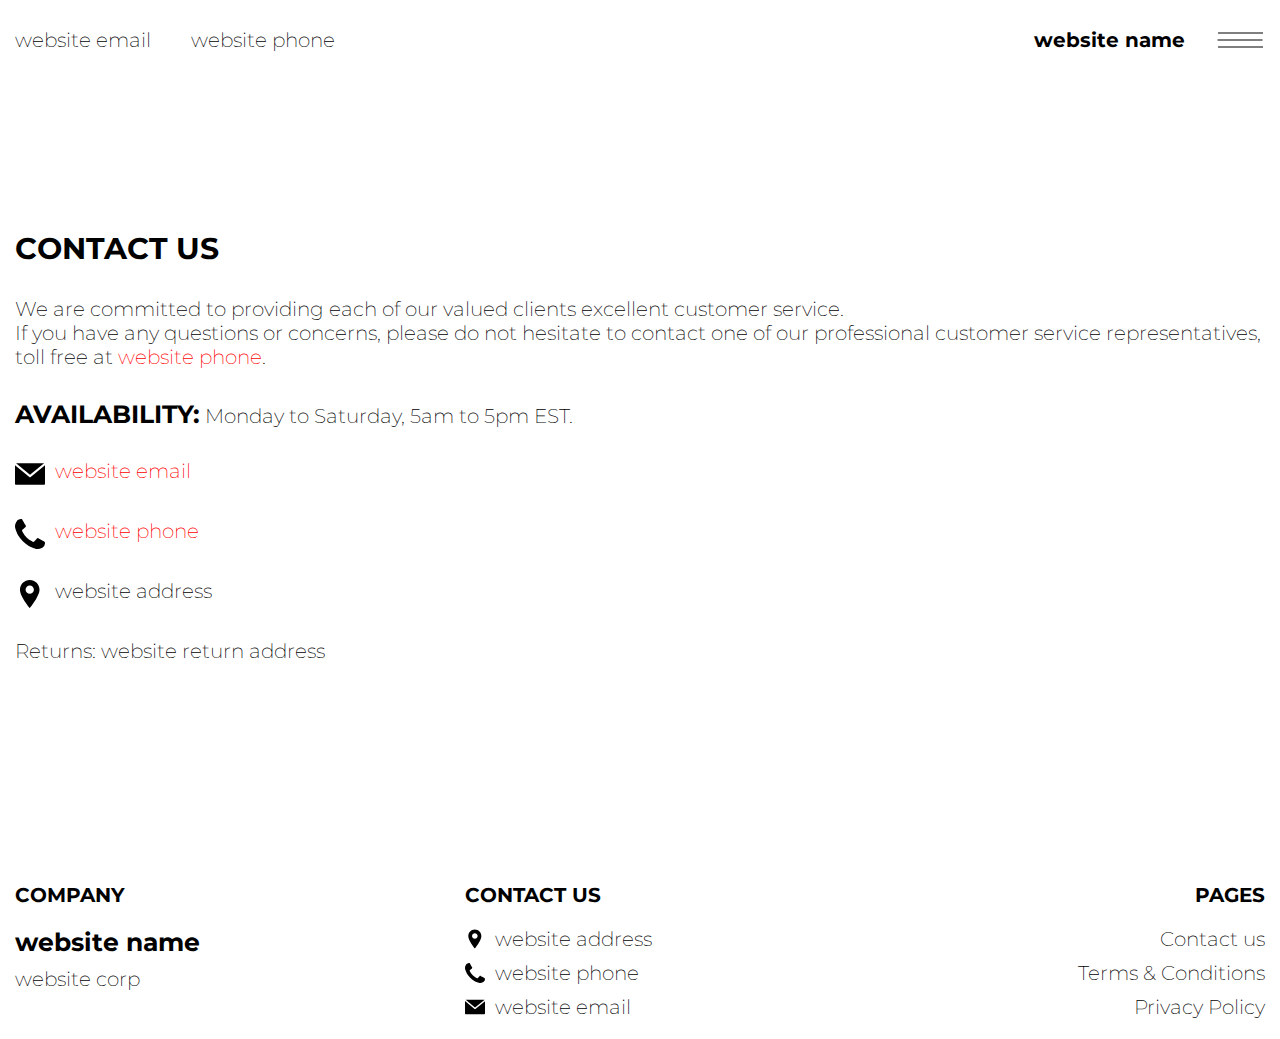
==== contact.html @ c5ea5ec1 "+" ====
<!DOCTYPE html>
<html lang="en">

<head>
    <meta charset="UTF-8">
    <meta http-equiv="X-UA-Compatible" content="IE=edge">
    <meta name="viewport" content="width=device-width, initial-scale=1.0">
    <link rel="stylesheet" href="./css/style.css">
    <title>(site_name)</title>
</head>

<body>
  <div class="header__wrapper">
    <div class="container">


      <header class="header">
        <div class="header__top">
          <div class="header__btn-block">
            <a href="./index.html" class="header__logo logo js_website-name"></a>
            <button class="header__btn js_menu-btn">
              <span></span>
            </button>
            
          </div>
          <div class="header__social-links-box">
            <a href="" class="nav__link js_website-email"></a>
            <a href="" class="nav__link js_website-phone"></a>
          </div>

          <nav class="nav js_menu">
          
            
         
            <ul class="nav__list">
              <li class="nav__item">
                <a href="./contact.html" class="nav__link">Contact us</a>
              </li>
              <li class="nav__item">
                <a href="./terms.html" class="nav__link">Terms & Conditions</a>
              </li>
              <li class="nav__item">
                <a href="./policy.html" class="nav__link">Privacy Policy</a>
              </li>
            </ul>
          </nav>

        </div>

      </header>

    </div>
  </div>

    <main class="main">
        <div class="container">
            <section class="text-section">
           
                <h1 class="sub-title">Contact us</h1>
                <p class="text">We are committed to providing each of our valued clients excellent customer
                    service. <br>If you have any questions or concerns, please do not hesitate to contact one of our
                    professional customer service representatives, toll free at <a href="" class="link js_website-phone"></a>.</p>
                <p class="text"><span class="bold">Availability:</span> Monday to Saturday, 5am to 5pm EST.</p>
  
                    <p class="text contact__text">
                        <svg class="contact__icon"  xmlns="http://www.w3.org/2000/svg"
                        xmlns:xlink="http://www.w3.org/1999/xlink" x="0px" y="0px" viewBox="0 0 477.867 477.867"
                        style="enable-background:new 0 0 477.867 477.867;" xml:space="preserve">
                        <g>
                            <g>
                                <path
                                    d="M460.8,68.267H17.067l221.867,182.75L463.309,68.779C462.488,68.539,461.649,68.368,460.8,68.267z" />
                            </g>
                        </g>
                        <g>
                            <g>
                                <path d="M249.702,286.31c-6.288,5.149-15.335,5.149-21.623,0L0,98.406v294.127c0,9.426,7.641,17.067,17.067,17.067H460.8
			                        c9.426,0,17.067-7.641,17.067-17.067V100.932L249.702,286.31z" />
                            </g>
                        </g>
                    </svg>
                        <a class="link js_website-email" target="_blank" href=""></a>
                    </p>
                   

                    <p class="text contact__text">
                        <svg class="contact__icon" 
                        xmlns="http://www.w3.org/2000/svg" xmlns:xlink="http://www.w3.org/1999/xlink" x="0px"
                        y="0px" viewBox="0 0 401.998 401.998"
                        style="enable-background:new 0 0 401.998 401.998;" xml:space="preserve">
                        <g>
                            <path
                                d="M401.129,311.475c-1.137-3.426-8.371-8.473-21.697-15.129c-3.61-2.098-8.754-4.949-15.41-8.566
                                    c-6.662-3.617-12.709-6.95-18.13-9.996c-5.432-3.045-10.521-5.995-15.276-8.846c-0.76-0.571-3.139-2.234-7.136-5
                                    c-4.001-2.758-7.375-4.805-10.14-6.14c-2.759-1.327-5.473-1.995-8.138-1.995c-3.806,0-8.56,2.714-14.268,8.135
                                    c-5.708,5.428-10.944,11.324-15.7,17.706c-4.757,6.379-9.802,12.275-15.126,17.7c-5.332,5.427-9.713,8.138-13.135,8.138
                                    c-1.718,0-3.86-0.479-6.427-1.424c-2.566-0.951-4.518-1.766-5.858-2.423c-1.328-0.671-3.607-1.999-6.845-4.004
                                    c-3.244-1.999-5.048-3.094-5.428-3.285c-26.075-14.469-48.438-31.029-67.093-49.676c-18.649-18.658-35.211-41.019-49.676-67.097
                                    c-0.19-0.381-1.287-2.19-3.284-5.424c-2-3.237-3.333-5.518-3.999-6.854c-0.666-1.331-1.475-3.283-2.425-5.852
                                    s-1.427-4.709-1.427-6.424c0-3.424,2.713-7.804,8.138-13.134c5.424-5.327,11.326-10.373,17.7-15.128
                                    c6.379-4.755,12.275-9.991,17.701-15.699c5.424-5.711,8.136-10.467,8.136-14.273c0-2.663-0.666-5.378-1.997-8.137
                                    c-1.332-2.765-3.378-6.139-6.139-10.138c-2.762-3.997-4.427-6.374-4.999-7.139c-2.852-4.755-5.799-9.846-8.848-15.271
                                    c-3.049-5.424-6.377-11.47-9.995-18.131c-3.615-6.658-6.468-11.799-8.564-15.415C98.986,9.233,93.943,1.997,90.516,0.859
                                    C89.183,0.288,87.183,0,84.521,0c-5.142,0-11.85,0.95-20.129,2.856c-8.282,1.903-14.799,3.899-19.558,5.996
                                    c-9.517,3.995-19.604,15.605-30.264,34.826C4.863,61.566,0.01,79.271,0.01,96.78c0,5.135,0.333,10.131,0.999,14.989
                                    c0.666,4.853,1.856,10.326,3.571,16.418c1.712,6.09,3.093,10.614,4.137,13.56c1.045,2.948,2.996,8.229,5.852,15.845
                                    c2.852,7.614,4.567,12.275,5.138,13.988c6.661,18.654,14.56,35.307,23.695,49.964c15.03,24.362,35.541,49.539,61.521,75.521
                                    c25.981,25.98,51.153,46.49,75.517,61.526c14.655,9.134,31.314,17.032,49.965,23.698c1.714,0.568,6.375,2.279,13.986,5.141
                                    c7.614,2.854,12.897,4.805,15.845,5.852c2.949,1.048,7.474,2.43,13.559,4.145c6.098,1.715,11.566,2.905,16.419,3.576
                                    c4.856,0.657,9.853,0.996,14.989,0.996c17.508,0,35.214-4.856,53.105-14.562c19.219-10.656,30.826-20.745,34.823-30.269
                                    c2.102-4.754,4.093-11.273,5.996-19.555c1.909-8.278,2.857-14.985,2.857-20.126C401.99,314.814,401.703,312.819,401.129,311.475z" />
                        </g>
                    </svg>
                        <a href="" class="link js_website-phone"></a>
                    </p>


                <p class="text contact__text">
                    <svg class="contact__icon" viewBox="-119 -21 682 682.66669"
                    xmlns="http://www.w3.org/2000/svg">
                   <path
                       d="m216.210938 0c-122.664063 0-222.460938 99.796875-222.460938 222.460938 0 154.175781 222.679688 417.539062 222.679688 417.539062s222.242187-270.945312 222.242187-417.539062c0-122.664063-99.792969-222.460938-222.460937-222.460938zm67.121093 287.597656c-18.507812 18.503906-42.8125 27.757813-67.121093 27.757813-24.304688 0-48.617188-9.253907-67.117188-27.757813-37.011719-37.007812-37.011719-97.226562 0-134.238281 17.921875-17.929687 41.761719-27.804687 67.117188-27.804687 25.355468 0 49.191406 9.878906 67.121093 27.804687 37.011719 37.011719 37.011719 97.230469 0 134.238281zm0 0" />
               </svg>
              
                    <span class="js_website-address"></span>
                </p>
                <p class="text">Returns: <span class="js_website-return-address"></span></p>
           
        </section>
        </div>
    </main>

    <div class="footer__wrapper">
      <div class="container">
        <footer class="footer">
          <ul class="footer__list">
            <li class="footer__item">
              <ul class="footer__sublist">
                <li class="footer__subitem">
                  <h4 class="footer__title">Company</h4>
                </li>
                <li class="footer__subitem">
                  <a href="./index.html" class="footer__logo-link js_website-name">website name</a>
                </li>
                <li class="footer__subitem">
                  <p class="text footer__text js_website-corp">website corp</p>
                </li>
              </ul>
            </li>
            <li class="footer__item">
              <ul class="footer__sublist">
                <li class="footer__subitem">
                  <h4 class="footer__title">Contact us</h4>
                </li>
                <li class="footer__subitem footer__icon-box">
  
                  <img src="./img/placeholder.svg" alt="" class="footer__icon">
                  <span class="text footer__text  js_website-address">website address</span>
                </li>
                <li class="footer__subitem footer__icon-box">
  
                  <img src="./img/telephone.svg" alt="" class="footer__icon">
                  <a href="tel:website phone" class="text footer__link js_website-phone">website phone</a>
                </li>
                <li class="footer__subitem footer__icon-box">
  
                  <img src="./img/email.svg" alt="" class="footer__icon">
                  <a href="mailto:website email" class="text footer__link js_website-email">website email</a>
                </li>
              </ul>
            </li>
            <li class="footer__item">
              <ul class="footer__sublist">
                <li class="footer__subitem">
                  <h4 class="footer__title">Pages</h4>
                </li>
                <li class="footer__subitem footer__icon-box">
                  <a href="./contact.html" class="text footer__link">Contact us</a>
                </li>
                <li class="footer__subitem footer__icon-box">
                  <a href="./terms.html" class="text footer__link">Terms &amp; Conditions</a>
                </li>
                <li class="footer__subitem footer__icon-box">
                  <a href="./policy.html" class="text footer__link">Privacy Policy</a>
                </li>
              </ul>
            </li>
          </ul>
         
        </footer>
      </div>
    </div>
    <script src="./js/menu.js"></script>
    <script src="./js/website-data.js"></script>
</body>

</html>
---- css/style.css ----
@import './libs/aos.css';
@import './utils/fonts.css';
@import './utils/vars.css';
@import './utils/utils.css';
@import './utils/header.css';
@import './utils/footer.css';
@import './hero.css';
@import './about.css';
@import './info.css';
@import './text-section.css';
@import './contact.css';
@import './buy.css';
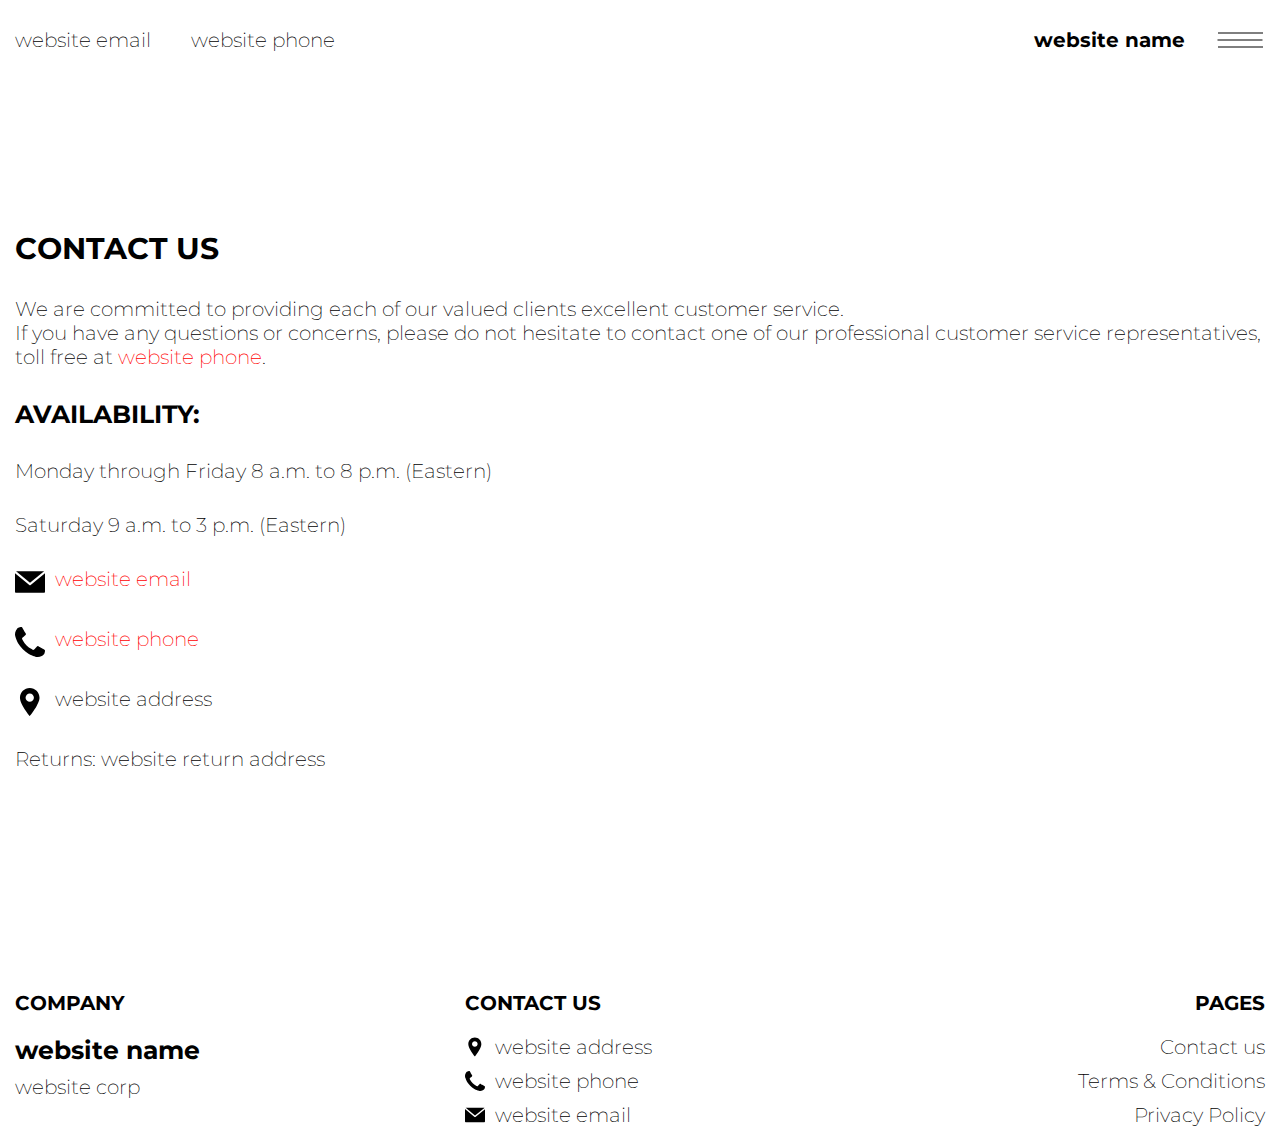
==== commit 80781cdd: "+" ====
--- a/contact.html
+++ b/contact.html
@@ -60,7 +60,9 @@
                 <p class="text">We are committed to providing each of our valued clients excellent customer
                     service. <br>If you have any questions or concerns, please do not hesitate to contact one of our
                     professional customer service representatives, toll free at <a href="" class="link js_website-phone"></a>.</p>
-                <p class="text"><span class="bold">Availability:</span> Monday to Saturday, 5am to 5pm EST.</p>
+                <p class="text"><span class="bold">Availability:</span></p>
+                <p class="text">Monday through Friday 8 a.m. to 8 p.m. (Eastern)</p>
+                <p class="text">Saturday 9 a.m. to 3 p.m. (Eastern)</p>
   
                     <p class="text contact__text">
                         <svg class="contact__icon"  xmlns="http://www.w3.org/2000/svg"
